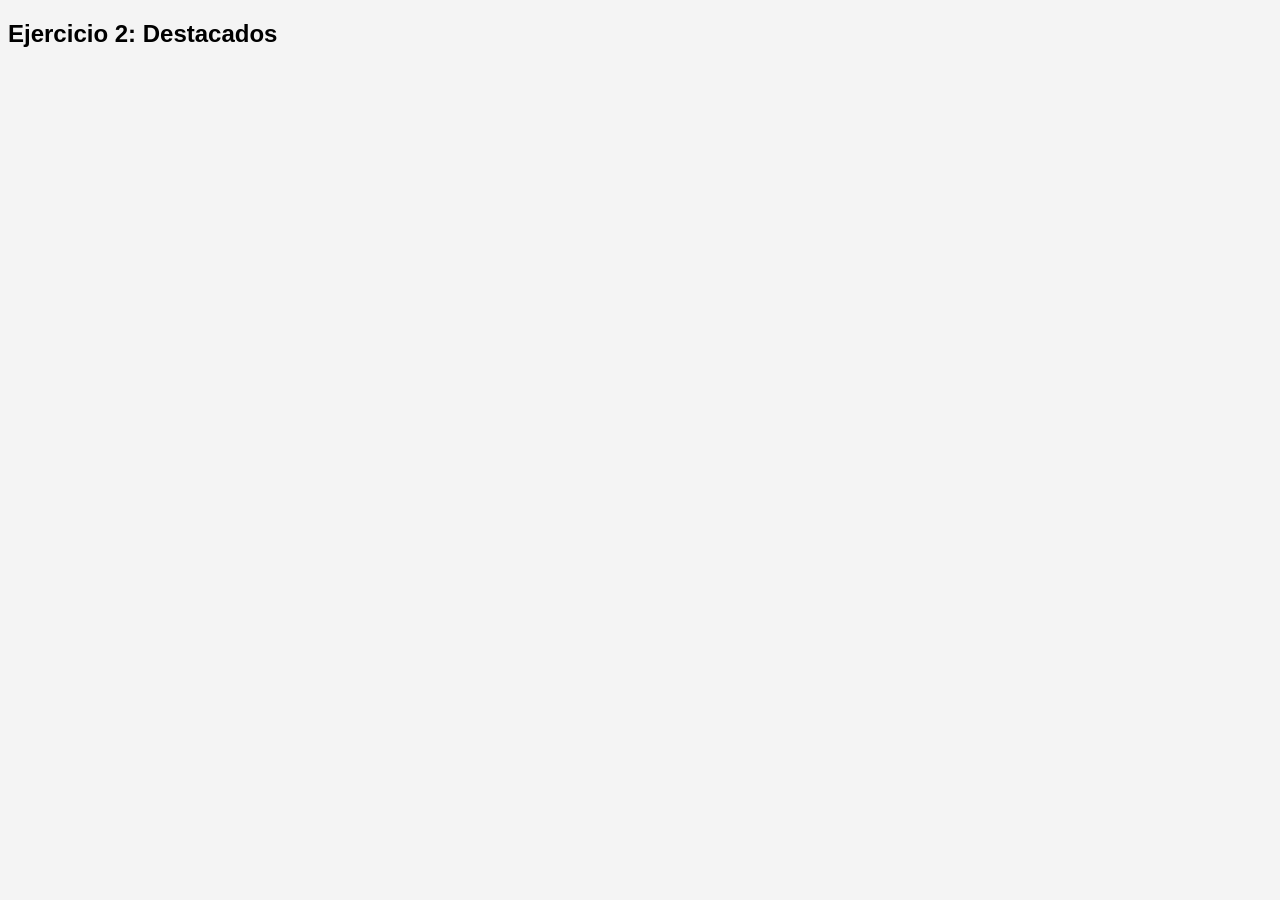
==== destacados.html @ dd7b0d8c "Creación de archivos basicos de la página." ====
<!DOCTYPE html>
<html lang="es">
<head>
    <meta charset="UTF-8">
    <meta name="viewport" content="width=device-width, initial-scale=1.0">
    <title>Tarjetas Seleccionables</title>
    <link rel="stylesheet" href="style.css">
</head>
<body>

    <section>
        <h1>Ejercicio 2: Destacados</h1>

    </section>


</body>
</html>
---- style.css ----
body {
    font-family: Arial, sans-serif;
    background-color: #f4f4f4;
}
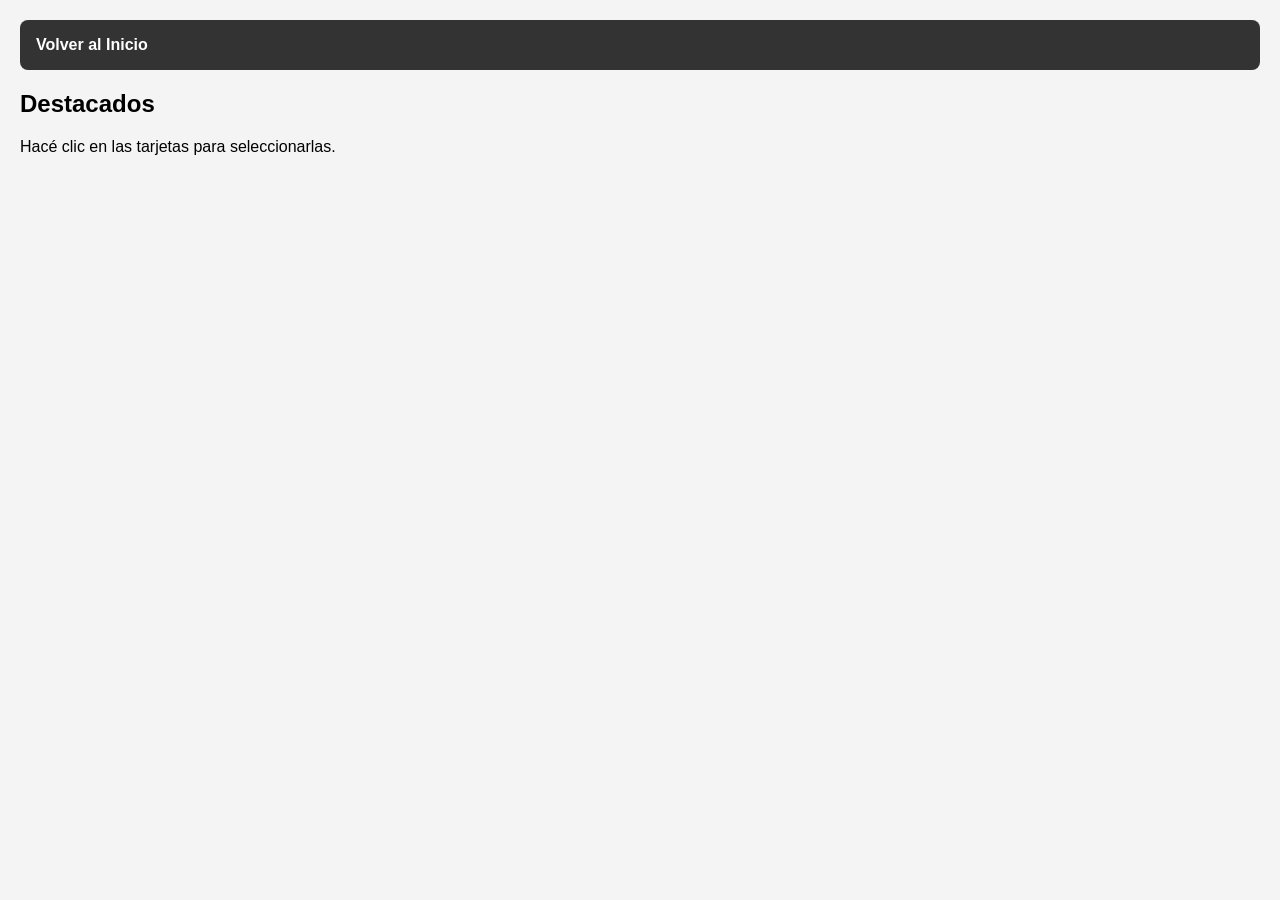
==== commit d3fe6e91: "Integracion entre páginas y estilización inicial." ====
--- a/destacados.html
+++ b/destacados.html
@@ -7,10 +7,13 @@
     <link rel="stylesheet" href="style.css">
 </head>
 <body>
+    <nav>
+        <a href="index.html">Volver al Inicio</a>
+    </nav>
 
     <section>
-        <h1>Ejercicio 2: Destacados</h1>
-
+        <h1>Destacados</h1>
+        <p>Hacé clic en las tarjetas para seleccionarlas.</p>
     </section>
 
 
--- a/style.css
+++ b/style.css
@@ -1,4 +1,19 @@
 body {
     font-family: Arial, sans-serif;
+    margin: 20px;
+    padding: 0;
     background-color: #f4f4f4;
-}+}
+
+nav {
+    background: #333;
+    padding: 1rem;
+    margin-bottom: 20px;
+    border-radius: 8px;
+}
+nav a {
+    color: white;
+    margin-right: 15px;
+    text-decoration: none;
+    font-weight: bold;
+}
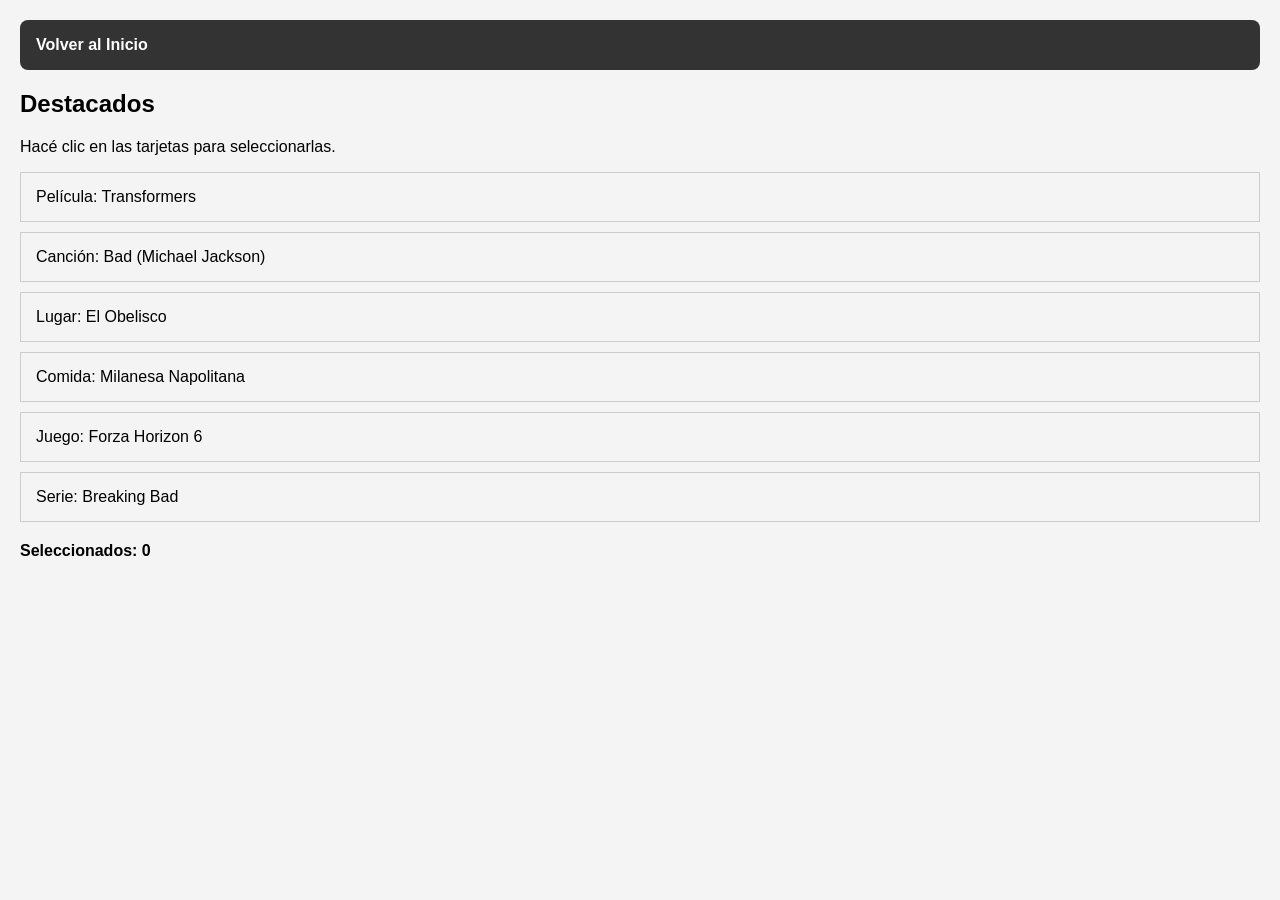
==== commit 61615417: "Desarrollo de pagina 'Destacados.html' y CSS." ====
--- a/destacados.html
+++ b/destacados.html
@@ -14,6 +14,19 @@
     <section>
         <h1>Destacados</h1>
         <p>Hacé clic en las tarjetas para seleccionarlas.</p>
+
+        <div id="container-cards">
+            <div class="card">Película: Transformers</div>
+            <div class="card">Canción: Bad (Michael Jackson)</div>
+            <div class="card">Lugar: El Obelisco</div>
+            <div class="card">Comida: Milanesa Napolitana</div>
+            <div class="card">Juego: Forza Horizon 6</div>
+            <div class="card">Serie: Breaking Bad</div>
+        </div>
+
+       <div class="counter-container">
+            Seleccionados: <span id="counter">0</span>
+        </div>
     </section>
 
 
--- a/style.css
+++ b/style.css
@@ -17,3 +17,21 @@
     text-decoration: none;
     font-weight: bold;
 }
+
+
+.card {
+    border: 1px solid #ccc;
+    padding: 15px;
+    margin: 10px 0;
+    transition: background 0.3s;
+}
+
+
+#list-container {
+    margin-top: 15px;
+}
+
+.counter-container {
+    margin-top: 20px;
+    font-weight: bold;
+}
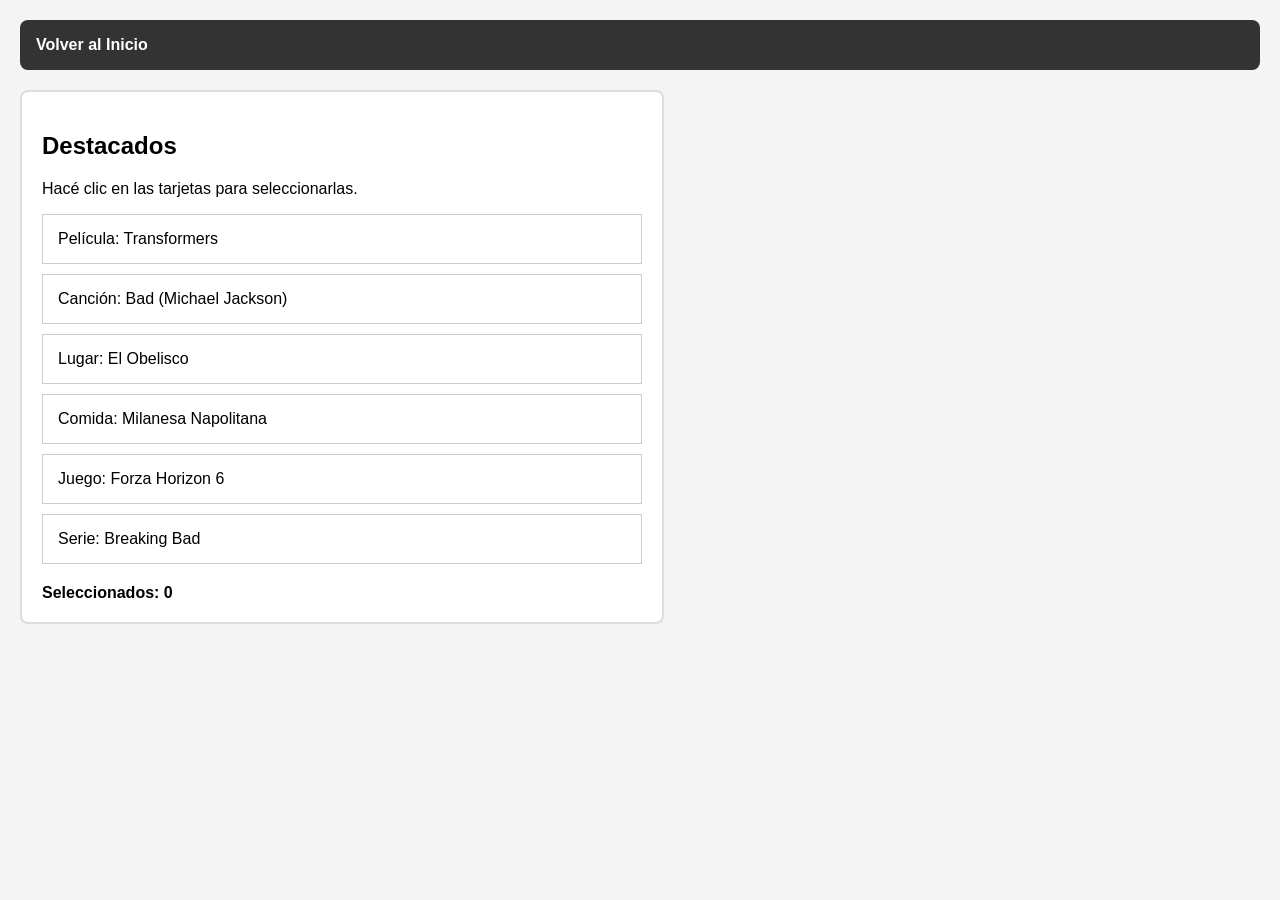
==== commit 7909e71a: "Desarrollo y modificaciones en todas las páginas." ====
--- a/destacados.html
+++ b/destacados.html
@@ -3,7 +3,7 @@
 <head>
     <meta charset="UTF-8">
     <meta name="viewport" content="width=device-width, initial-scale=1.0">
-    <title>Tarjetas Seleccionables</title>
+    <title>Destacados</title>
     <link rel="stylesheet" href="style.css">
 </head>
 <body>
@@ -29,6 +29,5 @@
         </div>
     </section>
 
-
 </body>
 </html>
--- a/style.css
+++ b/style.css
@@ -11,6 +11,7 @@
     margin-bottom: 20px;
     border-radius: 8px;
 }
+
 nav a {
     color: white;
     margin-right: 15px;
@@ -18,6 +19,24 @@
     font-weight: bold;
 }
 
+section {
+    background: white;
+    padding: 20px;
+    border: 2px solid #ddd;
+    margin-top: 10px;
+    border-radius: 8px;
+    width: 80%;
+    max-width: 600px;
+}
+
+button {
+    margin-top: 10px;
+    padding: 10px 15px;
+    background-color: #0bcdf0;
+    color: rgb(0, 0, 0);
+    border: none;
+    border-radius: 4px;
+}
 
 .card {
     border: 1px solid #ccc;
@@ -25,7 +44,6 @@
     margin: 10px 0;
     transition: background 0.3s;
 }
-
 
 #list-container {
     margin-top: 15px;
